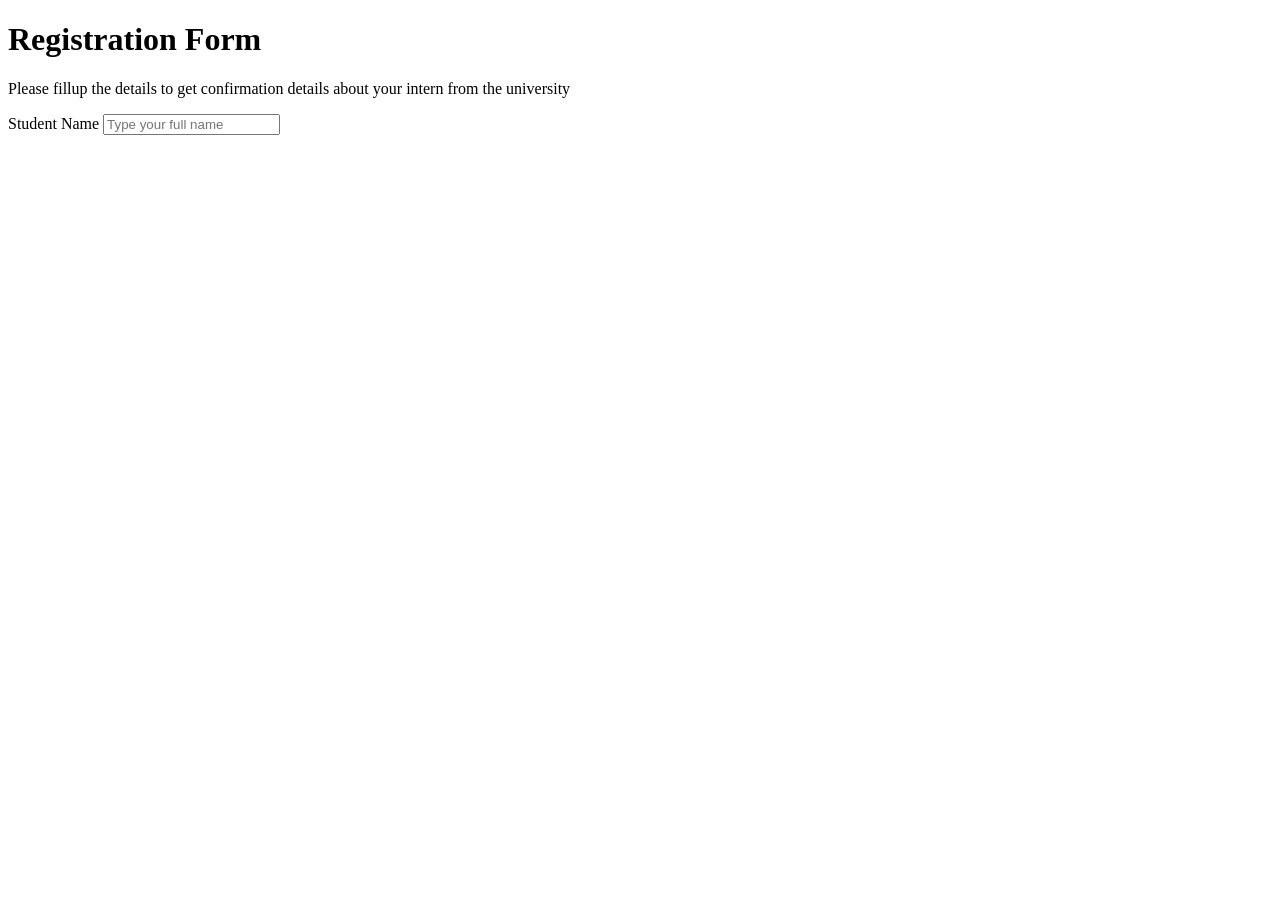
==== lab_task_01/index.html @ 9c70da17 "Form Header and first field created" ====
<!DOCTYPE html>
<html lang="en">
<head>
    <meta charset="UTF-8">
    <meta name="viewport" content="width=device-width, initial-scale=1.0">
    <title>Intern Registration Form - Lab Tasl 01 </title>
</head>
<body>
    
    <h1>Registration Form</h1>
    <P>Please fillup the details to get confirmation details about your intern from the university</P>


    <form>



        <label for="sName">Student Name</label>
        <input type="text" name="sName" placeholder="Type your full name" required>




    </form>



</body>
</html>
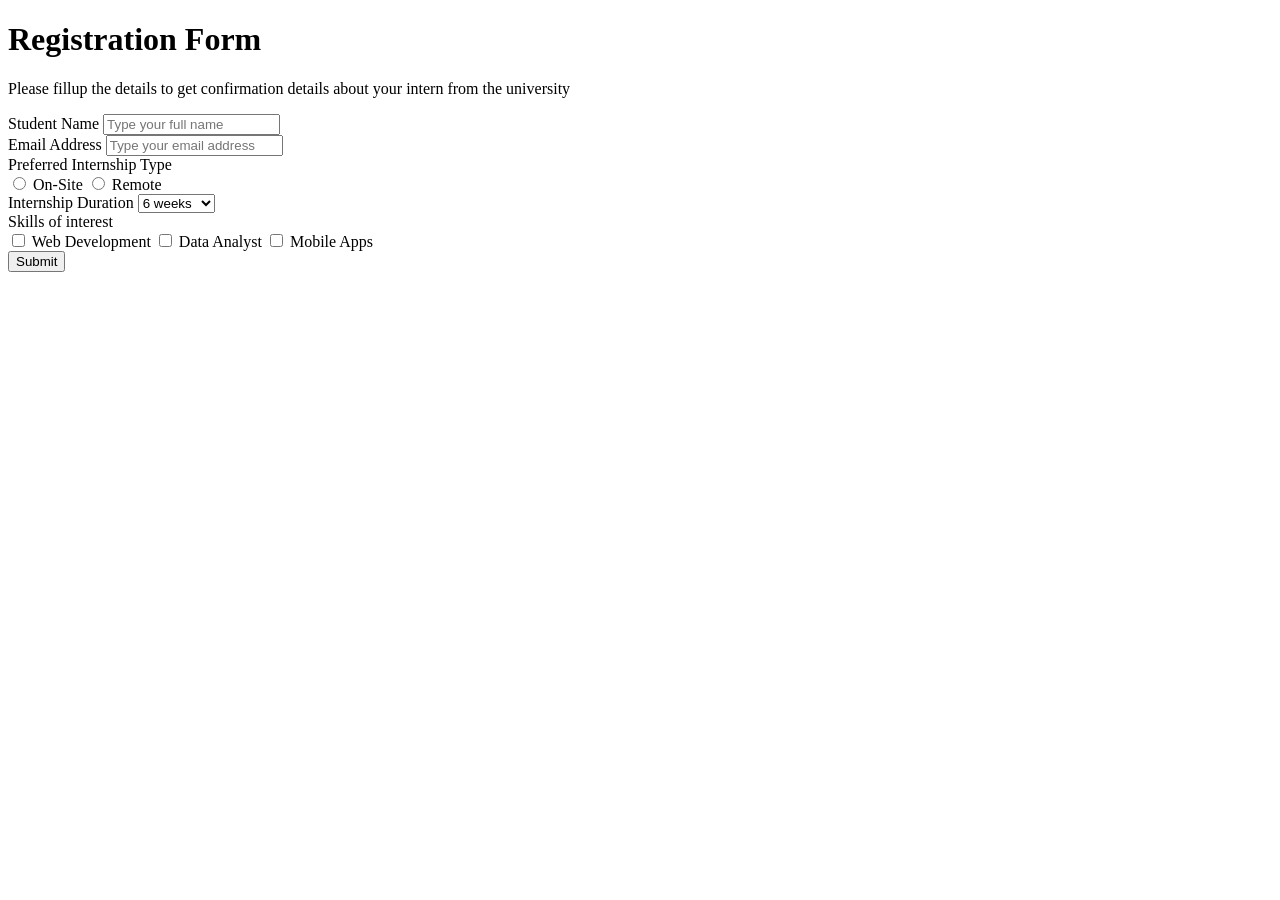
==== commit 5305ed95: "git check" ====
--- a/lab_task_01/index.html
+++ b/lab_task_01/index.html
@@ -16,7 +16,57 @@
 
 
         <label for="sName">Student Name</label>
-        <input type="text" name="sName" placeholder="Type your full name" required>
+        <input type="text" name="sName" id="sName" placeholder="Type your full name" required>
+
+        <br>
+
+        <label for="sEmail">Email Address</label>
+        <input type="text" id="sEmail" placeholder="Type your email address" required>
+
+        <br>
+
+
+        <label>Preferred Internship Type</label>
+
+        <br>
+        
+        <input type="radio" id="onsite"  >
+        <label for="onsite">On-Site</label>
+
+
+         
+        <input type="radio" id="remote"  >
+        <label for="remote">Remote</label>
+        <br>
+
+         <label for="remote">Internship Duration</label>
+
+       <select>
+            <option value="6w">6 weeks</option>
+            <option value="3m">3 Months</option>
+
+
+       </select>
+
+       <br>
+
+        <label>Skills of interest</label>
+        <br>
+
+        <input type="checkbox">
+        <label>Web Development</label>
+        <input type="checkbox">
+        <label>Data Analyst</label>
+        <input type="checkbox">
+        <label>Mobile Apps</label>
+       <br>
+
+        <input type="submit" value="Submit">
+
+
+
+
+
 
 
 
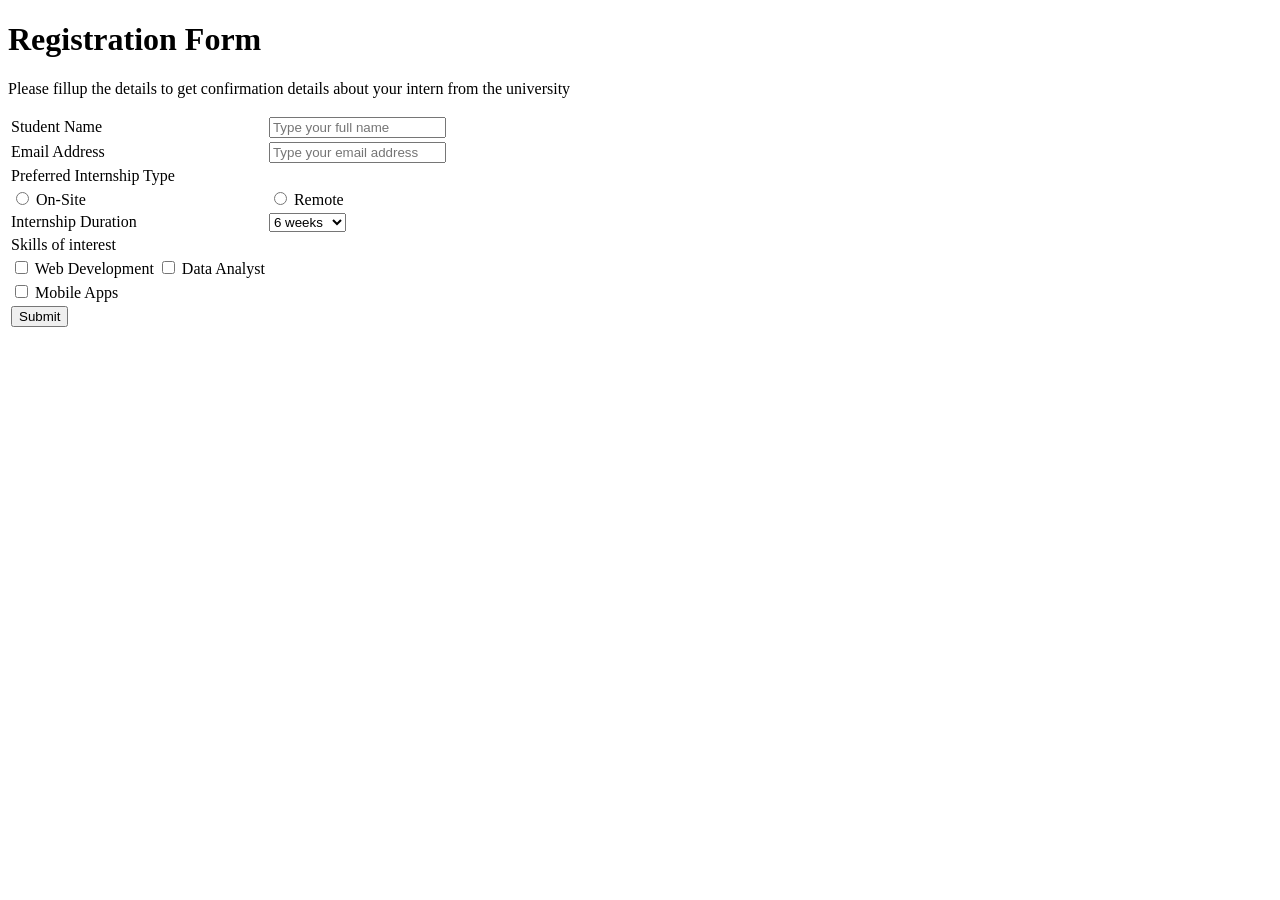
==== commit c6746252: "table diye shob form er fiels shajai felci kaj ses" ====
--- a/lab_task_01/index.html
+++ b/lab_task_01/index.html
@@ -11,57 +11,102 @@
     <P>Please fillup the details to get confirmation details about your intern from the university</P>
 
 
-    <form>
 
 
 
-        <label for="sName">Student Name</label>
-        <input type="text" name="sName" id="sName" placeholder="Type your full name" required>
-
-        <br>
-
-        <label for="sEmail">Email Address</label>
-        <input type="text" id="sEmail" placeholder="Type your email address" required>
-
-        <br>
 
 
-        <label>Preferred Internship Type</label>
 
-        <br>
-        
-        <input type="radio" id="onsite"  >
-        <label for="onsite">On-Site</label>
+        <form>
+
+        <table>
+
+            <tr>
+
+                <td>
+
+                    <label for="sName">Student Name</label>
+                </td>
+                <td>
+
+                     <input type="text" name="sName" id="sName" placeholder="Type your full name" required>
+                </td>
 
 
-         
-        <input type="radio" id="remote"  >
-        <label for="remote">Remote</label>
-        <br>
 
-         <label for="remote">Internship Duration</label>
+            </tr>
 
-       <select>
-            <option value="6w">6 weeks</option>
-            <option value="3m">3 Months</option>
+            <tr>
+                <td>
+                    <label for="sEmail">Email Address</label>
+                </td>
+                <td>
+                    <input type="text" id="sEmail" placeholder="Type your email address" required>
+                </td>
+            </tr>
+
+            <tr>
+                <td>
+                    <label>Preferred Internship Type</label>
+                </td>
+            </tr>
+
+            <tr>
+                <td><input type="radio" id="onsite"  > <label for="onsite">On-Site</label></td>
+                <td><input type="radio" id="remote"  > <label for="remote">Remote</label></td>
+            </tr>
+
+           <tr>
+                <td> <label for="remote">Internship Duration</label></td>
+                <td>       
+                    <select>
+                        <option value="6w">6 weeks</option>
+                        <option value="3m">3 Months</option>
 
 
-       </select>
+                    </select>
+                </td>
+           </tr>
+           <tr>
+            
+            <td><label>Skills of interest</label></td>
+           </tr>
 
-       <br>
+           <tr>
+            <td>
+                <input type="checkbox">
+                <label>Web Development</label>
+                <input type="checkbox">
+                <label>Data Analyst</label>
+            
 
-        <label>Skills of interest</label>
-        <br>
+            </td>
+           </tr>
 
-        <input type="checkbox">
-        <label>Web Development</label>
-        <input type="checkbox">
-        <label>Data Analyst</label>
-        <input type="checkbox">
-        <label>Mobile Apps</label>
-       <br>
+           <tr>
+            <td> <input type="checkbox">
+                <label>Mobile Apps</label></td>
+           </tr>
 
-        <input type="submit" value="Submit">
+           <tr>
+            <td><input type="submit" value="Submit"></td>
+           </tr>
+
+        </table>
+
+
+
+
+            
+
+            
+            
+          
+            
+
+
+
+            
 
 
 
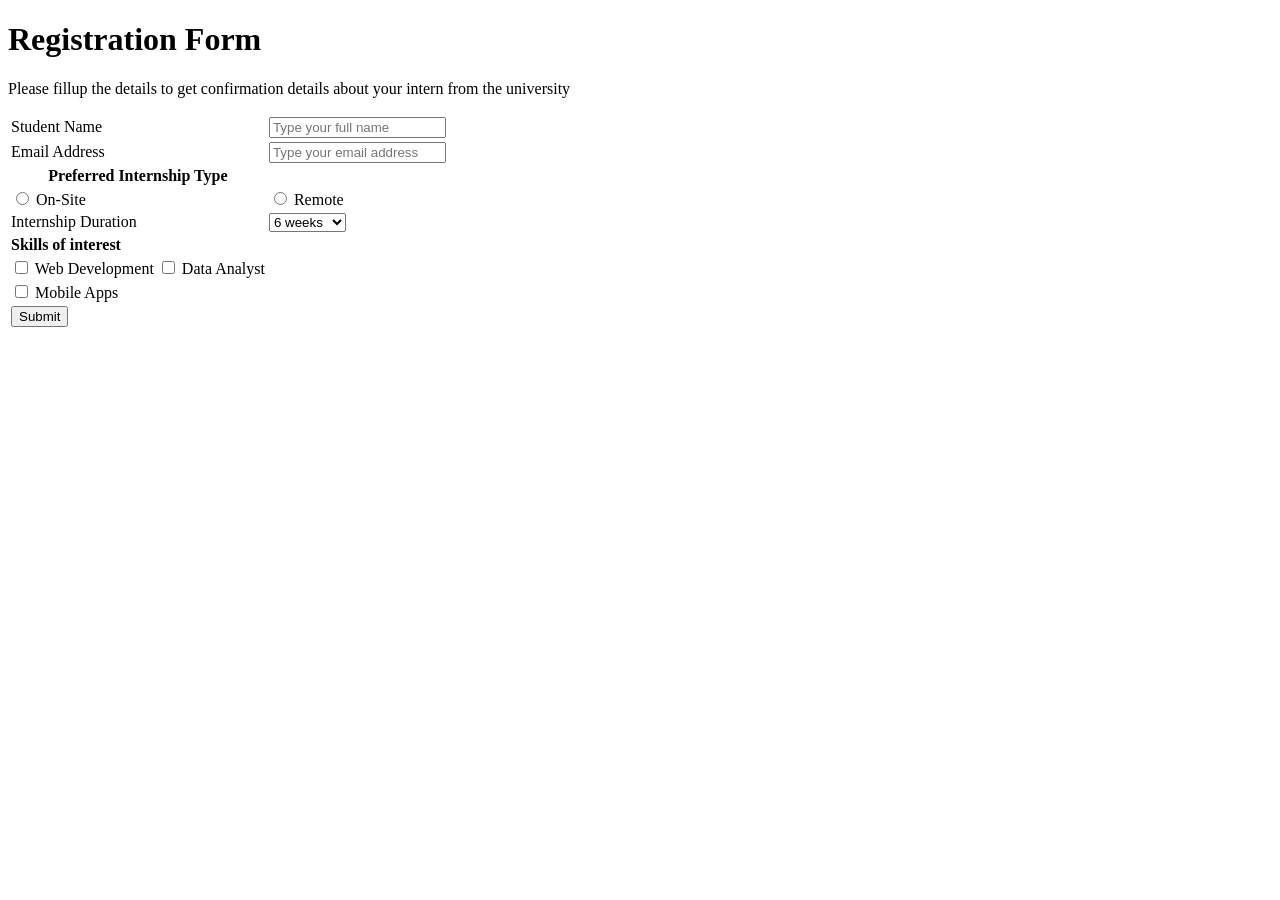
==== commit b2a2132b: "screenshort dici" ====
--- a/lab_task_01/index.html
+++ b/lab_task_01/index.html
@@ -17,96 +17,97 @@
 
 
 
-        <form>
+        <form border="1">
 
-        <table>
+            <table>
 
-            <tr>
+                <tr>
 
-                <td>
+                    <td>
 
-                    <label for="sName">Student Name</label>
-                </td>
-                <td>
+                        <label for="sName">Student Name</label>
+                    </td>
+                    <td>
 
-                     <input type="text" name="sName" id="sName" placeholder="Type your full name" required>
-                </td>
+                         <input type="text" name="sName" id="sName" placeholder="Type your full name" required>
+                    </td>
 
 
 
-            </tr>
+                </tr>
 
-            <tr>
-                <td>
-                    <label for="sEmail">Email Address</label>
-                </td>
-                <td>
-                    <input type="text" id="sEmail" placeholder="Type your email address" required>
-                </td>
-            </tr>
+                <tr>
+                    <td>
+                        <label for="sEmail">Email Address</label>
+                    </td>
+                    <td>
+                        <input type="text" id="sEmail" placeholder="Type your email address" required>
+                    </td>
+                </tr>
 
-            <tr>
-                <td>
-                    <label>Preferred Internship Type</label>
-                </td>
-            </tr>
+                <tr>
+                    <td>
+                        <label><center><b>Preferred Internship Type</b></center></label>
+                    </td>
+                </tr>
 
-            <tr>
-                <td><input type="radio" id="onsite"  > <label for="onsite">On-Site</label></td>
-                <td><input type="radio" id="remote"  > <label for="remote">Remote</label></td>
-            </tr>
+                <tr>
+                    <td><input type="radio" id="onsite"  > <label for="onsite">On-Site</label></td>
+                    <td><input type="radio" id="remote"  > <label for="remote">Remote</label></td>
+                </tr>
 
-           <tr>
-                <td> <label for="remote">Internship Duration</label></td>
-                <td>       
-                    <select>
-                        <option value="6w">6 weeks</option>
-                        <option value="3m">3 Months</option>
+               <tr>
+                    <td> <label for="remote">Internship Duration</label></td>
+                    <td>       
+                        <select>
+                            <option value="6w">6 weeks</option>
+                            <option value="3m">3 Months</option>
 
 
-                    </select>
+                        </select>
+                    </td>
+               </tr>
+               <tr>
+
+                <td><label><b>Skills of interest</b></label></td>
+               </tr>
+
+               <tr>
+                <td>
+                    <input type="checkbox">
+                    <label>Web Development</label>
+                    <input type="checkbox">
+                    <label>Data Analyst</label>
+                
+
                 </td>
-           </tr>
-           <tr>
-            
-            <td><label>Skills of interest</label></td>
-           </tr>
+               </tr>
 
-           <tr>
-            <td>
-                <input type="checkbox">
-                <label>Web Development</label>
-                <input type="checkbox">
-                <label>Data Analyst</label>
-            
+               <tr>
+                <td> <input type="checkbox">
+                    <label>Mobile Apps</label></td>
+               </tr>
 
-            </td>
-           </tr>
+               <tr>
+                
+                <td><input type="submit" value="Submit"></td>
+               </tr>
 
-           <tr>
-            <td> <input type="checkbox">
-                <label>Mobile Apps</label></td>
-           </tr>
-
-           <tr>
-            <td><input type="submit" value="Submit"></td>
-           </tr>
-
-        </table>
+            </table>
 
 
 
 
-            
-
-            
-            
-          
-            
 
 
 
-            
+
+
+
+
+
+
+
 
 
 
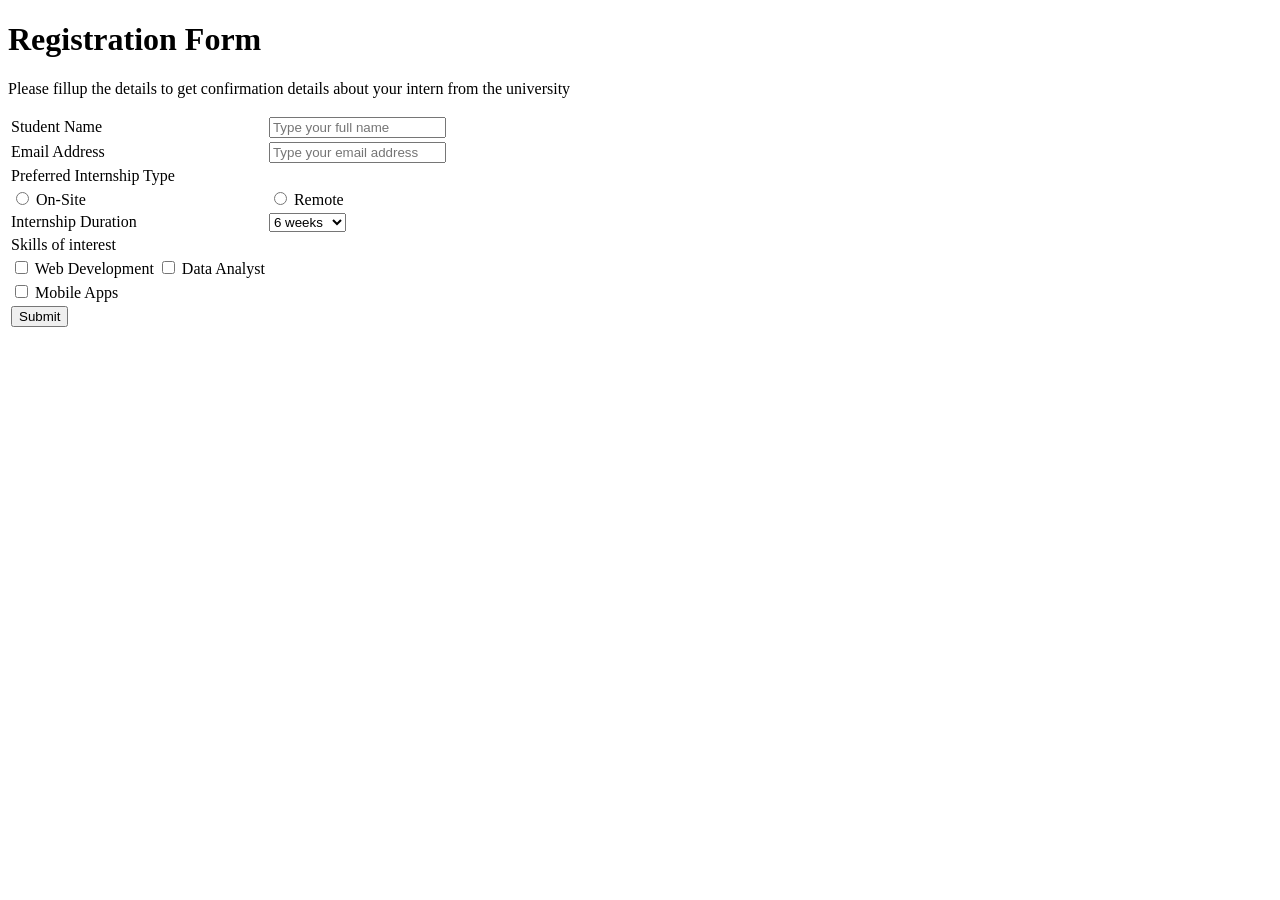
==== commit 5e499587: "Reverted previus commit" ====
--- a/lab_task_01/index.html
+++ b/lab_task_01/index.html
@@ -17,97 +17,96 @@
 
 
 
-        <form border="1">
+        <form>
 
-            <table>
+        <table>
 
-                <tr>
+            <tr>
 
-                    <td>
+                <td>
 
-                        <label for="sName">Student Name</label>
-                    </td>
-                    <td>
+                    <label for="sName">Student Name</label>
+                </td>
+                <td>
 
-                         <input type="text" name="sName" id="sName" placeholder="Type your full name" required>
-                    </td>
+                     <input type="text" name="sName" id="sName" placeholder="Type your full name" required>
+                </td>
 
 
 
-                </tr>
+            </tr>
 
-                <tr>
-                    <td>
-                        <label for="sEmail">Email Address</label>
-                    </td>
-                    <td>
-                        <input type="text" id="sEmail" placeholder="Type your email address" required>
-                    </td>
-                </tr>
+            <tr>
+                <td>
+                    <label for="sEmail">Email Address</label>
+                </td>
+                <td>
+                    <input type="text" id="sEmail" placeholder="Type your email address" required>
+                </td>
+            </tr>
 
-                <tr>
-                    <td>
-                        <label><center><b>Preferred Internship Type</b></center></label>
-                    </td>
-                </tr>
+            <tr>
+                <td>
+                    <label>Preferred Internship Type</label>
+                </td>
+            </tr>
 
-                <tr>
-                    <td><input type="radio" id="onsite"  > <label for="onsite">On-Site</label></td>
-                    <td><input type="radio" id="remote"  > <label for="remote">Remote</label></td>
-                </tr>
+            <tr>
+                <td><input type="radio" id="onsite"  > <label for="onsite">On-Site</label></td>
+                <td><input type="radio" id="remote"  > <label for="remote">Remote</label></td>
+            </tr>
 
-               <tr>
-                    <td> <label for="remote">Internship Duration</label></td>
-                    <td>       
-                        <select>
-                            <option value="6w">6 weeks</option>
-                            <option value="3m">3 Months</option>
+           <tr>
+                <td> <label for="remote">Internship Duration</label></td>
+                <td>       
+                    <select>
+                        <option value="6w">6 weeks</option>
+                        <option value="3m">3 Months</option>
 
 
-                        </select>
-                    </td>
-               </tr>
-               <tr>
+                    </select>
+                </td>
+           </tr>
+           <tr>
+            
+            <td><label>Skills of interest</label></td>
+           </tr>
 
-                <td><label><b>Skills of interest</b></label></td>
-               </tr>
+           <tr>
+            <td>
+                <input type="checkbox">
+                <label>Web Development</label>
+                <input type="checkbox">
+                <label>Data Analyst</label>
+            
 
-               <tr>
-                <td>
-                    <input type="checkbox">
-                    <label>Web Development</label>
-                    <input type="checkbox">
-                    <label>Data Analyst</label>
-                
+            </td>
+           </tr>
 
-                </td>
-               </tr>
+           <tr>
+            <td> <input type="checkbox">
+                <label>Mobile Apps</label></td>
+           </tr>
 
-               <tr>
-                <td> <input type="checkbox">
-                    <label>Mobile Apps</label></td>
-               </tr>
+           <tr>
+            <td><input type="submit" value="Submit"></td>
+           </tr>
 
-               <tr>
-                
-                <td><input type="submit" value="Submit"></td>
-               </tr>
-
-            </table>
+        </table>
 
 
 
 
+            
+
+            
+            
+          
+            
 
 
 
-
-
-
-
-
-
-
+            
 
 
 
